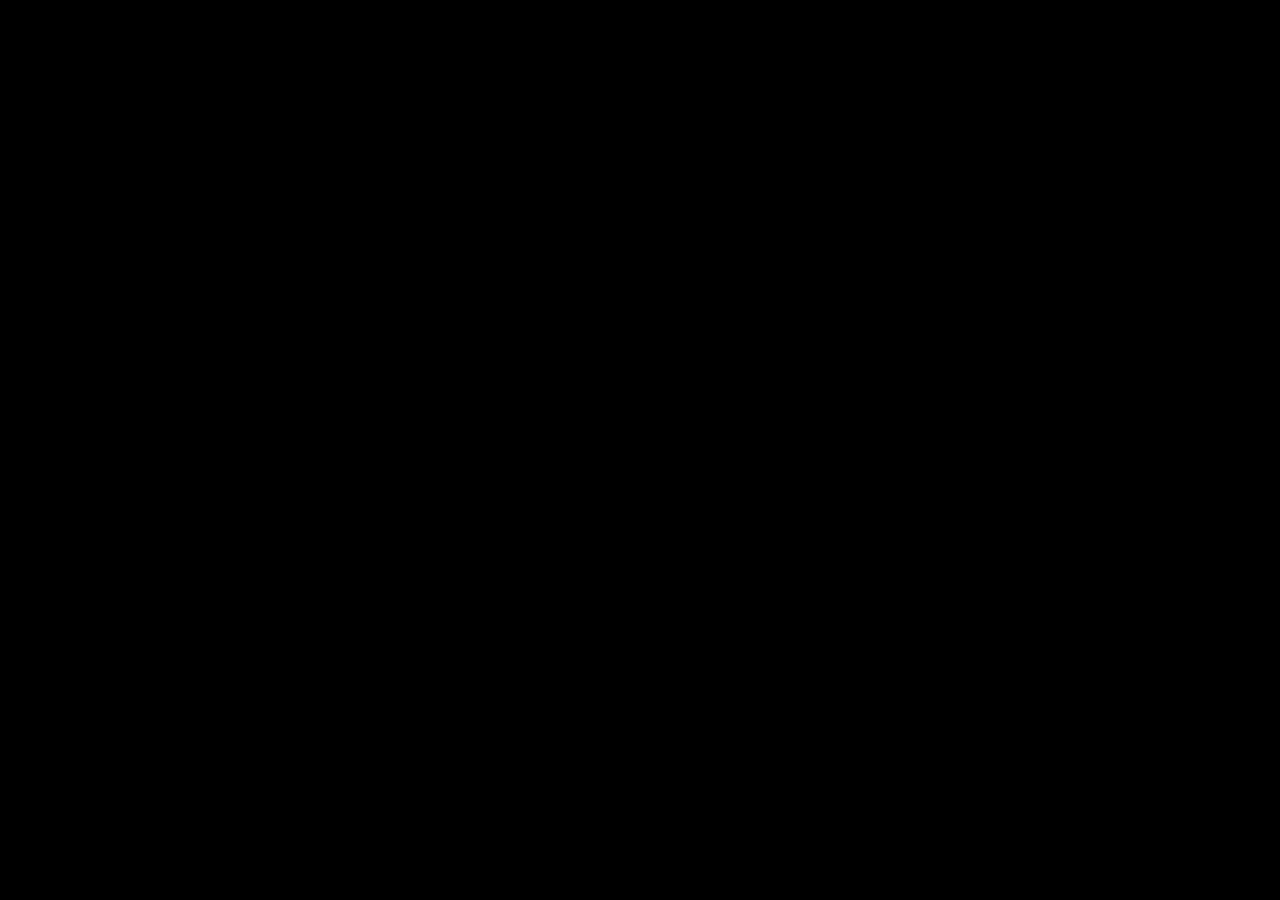
==== index.html @ 5a9ab7fc "feat: Create browser-based virtual environment I've implemented a virtual environment accessible via" ====
<!DOCTYPE html>
<html>
<head>
    <meta charset="UTF-8">
    <title>Web Terminal</title>
    <link rel="stylesheet" href="style.css">
    <link rel="stylesheet" href="https://cdn.jsdelivr.net/npm/xterm/css/xterm.css" />
</head>
<body>
    <div id="terminal"></div>

    <!-- Xterm.js library -->
    <script src="https://cdn.jsdelivr.net/npm/xterm/lib/xterm.js"></script>
    <!-- <script src="path/to/xterm-addon-fit.js"></script> -->

    <!-- Pyodide library -->
    <script src="https://cdn.jsdelivr.net/pyodide/v0.25.0/full/pyodide.js"></script>

    <!-- Main application script -->
    <script type="module" src="app.js"></script>
</body>
</html>
---- style.css ----
body, html {
    height: 100%;
    margin: 0;
    padding: 0;
    background-color: #000;
    color: #fff;
}

#terminal {
    width: 100%;
    height: 100%;
}
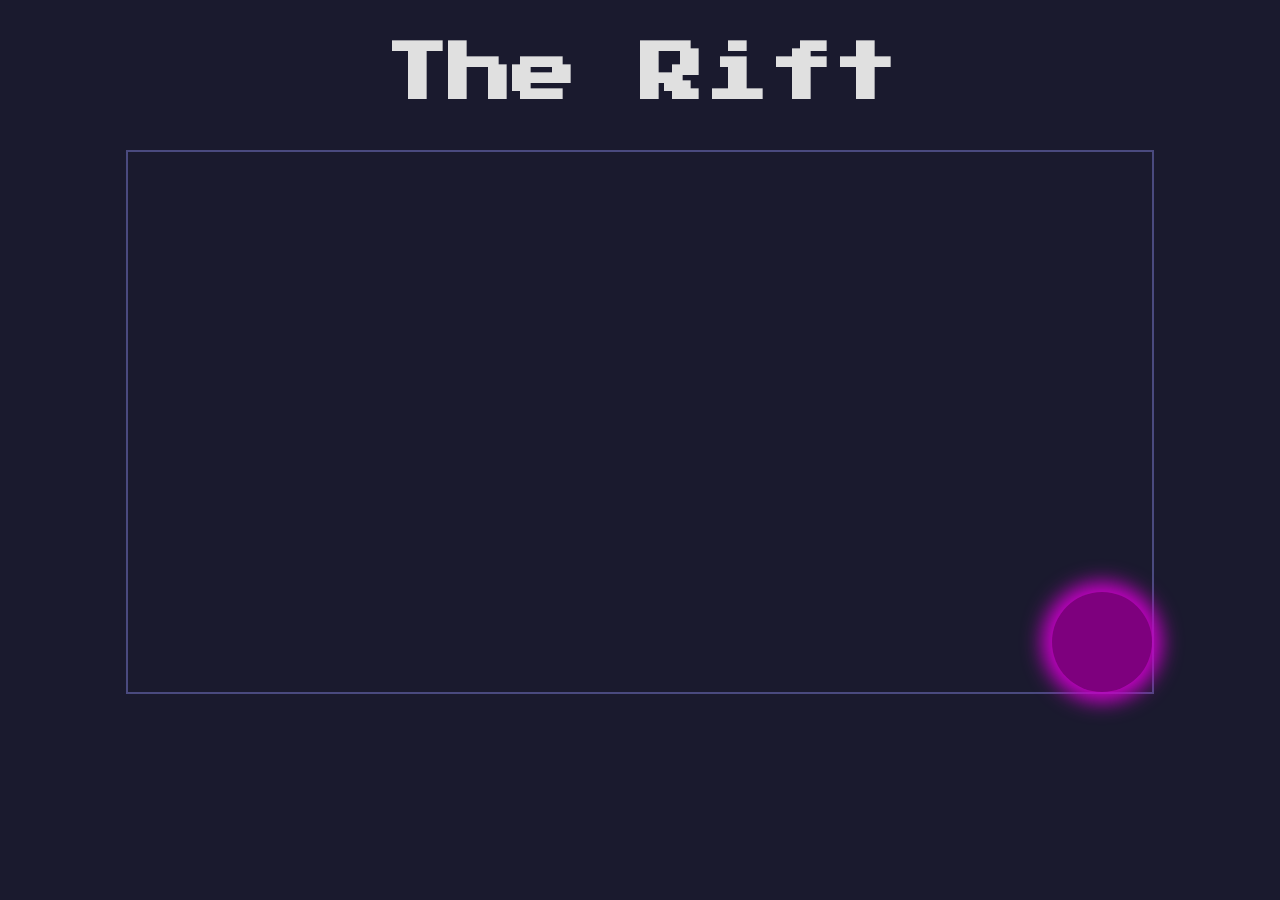
==== commit b96a03c5: "Jules was unable to complete the task in time. Please review the work done so far and provide feedba" ====
--- a/index.html
+++ b/index.html
@@ -1,22 +1,14 @@
 <!DOCTYPE html>
 <html>
 <head>
-    <meta charset="UTF-8">
-    <title>Web Terminal</title>
-    <link rel="stylesheet" href="style.css">
-    <link rel="stylesheet" href="https://cdn.jsdelivr.net/npm/xterm/css/xterm.css" />
+  <title>The Rift</title>
+  <link rel="stylesheet" href="style.css">
 </head>
 <body>
-    <div id="terminal"></div>
-
-    <!-- Xterm.js library -->
-    <script src="https://cdn.jsdelivr.net/npm/xterm/lib/xterm.js"></script>
-    <!-- <script src="path/to/xterm-addon-fit.js"></script> -->
-
-    <!-- Pyodide library -->
-    <script src="https://cdn.jsdelivr.net/pyodide/v0.25.0/full/pyodide.js"></script>
-
-    <!-- Main application script -->
-    <script type="module" src="app.js"></script>
+  <h1>The Rift</h1>
+  <div id="lab">
+    <div id="rift"></div>
+  </div>
+  <audio autoplay loop src="YOUR_MUSIC_FILE_URL_HERE.mp3"></audio> <!-- TODO: Replace with a URL to a copyright-free synth heavy metal track. -->
 </body>
 </html>
--- a/style.css
+++ b/style.css
@@ -1,12 +1,32 @@
-body, html {
-    height: 100%;
-    margin: 0;
-    padding: 0;
-    background-color: #000;
-    color: #fff;
+@import url('https://fonts.googleapis.com/css2?family=Press+Start+2P&display=swap');
+
+body {
+  background-color: #1a1a2e;
+  color: #e0e0e0;
+  font-family: 'Press Start 2P', cursive;
 }
 
-#terminal {
-    width: 100%;
-    height: 100%;
+h1 {
+  text-align: center;
+  font-size: 4em;
+  font-family: 'Press Start 2P', cursive; /* Updated from monospace */
 }
+
+#lab {
+  border: 2px solid #4a4a7f;
+  height: 60vh;
+  width: 80vw;
+  margin: 20px auto;
+  position: relative; /* Added for positioning children */
+}
+
+#rift {
+  width: 100px;
+  height: 100px;
+  background-color: #7e007e;
+  position: absolute;
+  bottom: 0;
+  right: 0;
+  box-shadow: 0 0 20px 10px #c800c8;
+  border-radius: 50%;
+}
